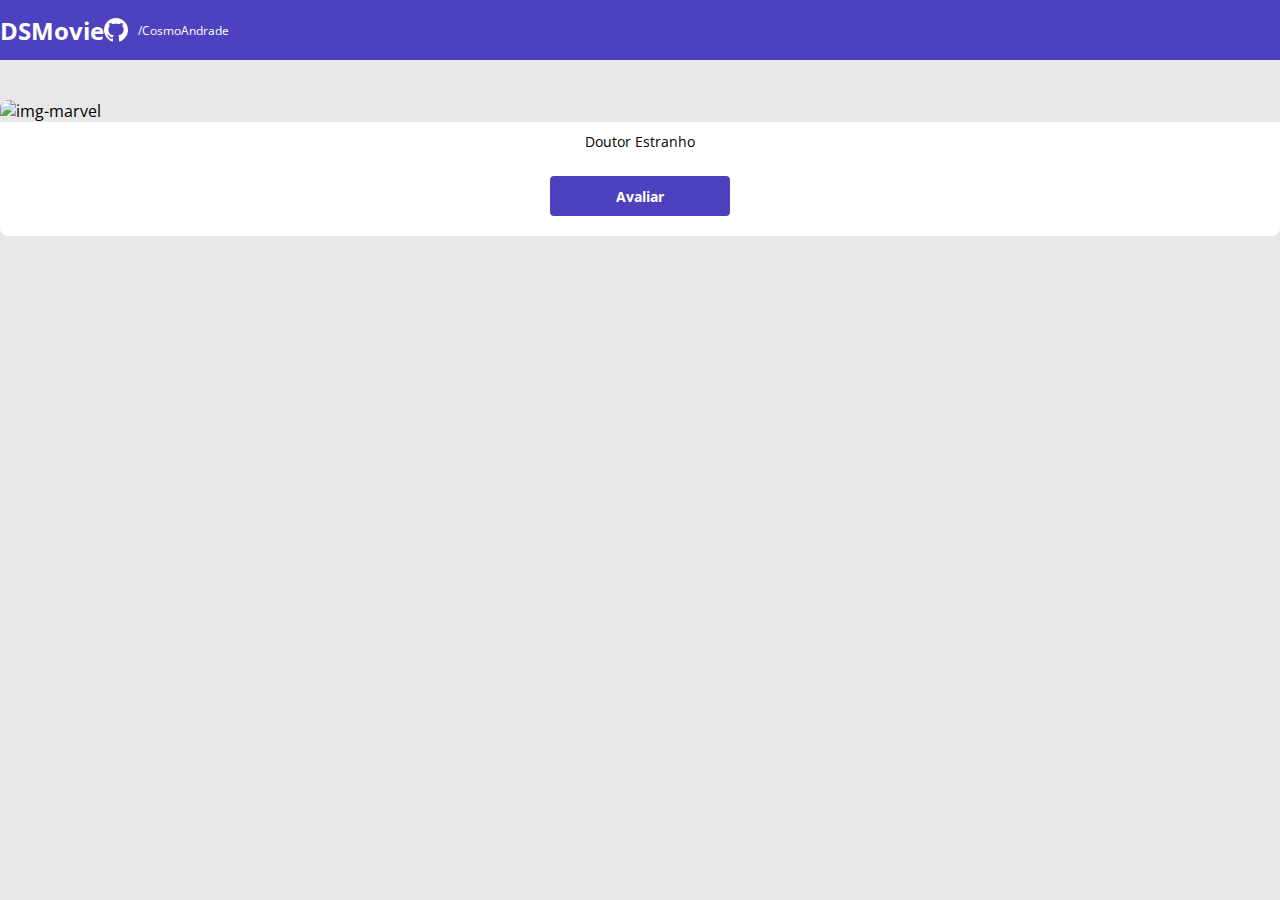
==== form.html @ e75a37e3 "Parte 05 add formulário" ====
<!DOCTYPE html>
<html lang="pt-br">

<head>
    <meta charset="UTF-8">
    <meta http-equiv="X-UA-Compatible" content="IE=edge">
    <meta name="viewport" content="width=device-width, initial-scale=1.0">
    <link href="https://cdn.jsdelivr.net/npm/bootstrap@5.1.3/dist/css/bootstrap.min.css" rel="stylesheet"
        integrity="sha384-1BmE4kWBq78iYhFldvKuhfTAU6auU8tT94WrHftjDbrCEXSU1oBoqyl2QvZ6jIW3" crossorigin="anonymous">
    <link rel="stylesheet" href="./css/style.css">
    <title>DSMovie</title>
</head>

<body>

    <header>
        <nav class="container">
            <h1>DSMovie</h1>
            <div class="img-git">
                <img src="./img/github.svg" alt="github">
                <a href="https://github.com/CosmoAndrade"> /CosmoAndrade</a>
            </div>

        </nav>
    </header>

    <main>
        <section id="dsmovie-card-list" class="container">


            <div class="row">

                <div class="col-sm-6 col-lg-4 col-xl-3 mb-3">

                    <div class="dsmovie-card">

                        <img src="https://www.themoviedb.org/t/p/w1066_and_h600_bestv2/AdyJH8kDm8xT8IKTlgpEC15ny4u.jpg"
                            alt="img-marvel">

                        <div class="dsmovie-card-description">
                            <h3>Doutor Estranho</h3>
                            <a href="form.html" class="dsmovie-btn">Avaliar</a>
                        </div>

                    </div>

                </div>



            </div>





        </section>
    </main>





</body>

</html>
---- css/style.css ----
@import url('https://fonts.googleapis.com/css2?family=Open+Sans:wght@400;700&display=swap');

:root {
  --color-primary: #4d41c0;
  --bg-gray: #e8e8e8;
}

* {
    box-sizing: border-box;
    font-family: 'Open Sans', sans-serif;
    margin: 0;
    padding: 0;
}

html, body {
    background-color: var(--bg-gray);
}

h1,h2,h3,h4{
  margin: 0;
}

header{
  display: flex;
  align-items: center;
  background-color:#4d41c0 ;
  color:#FFF;
  height: 60px;
}

nav{
  display: flex;
  align-items: center;
  justify-content: space-between;
}

nav h1{
  font-size: 24px;
  font-weight: 700;
}

nav a {
  font-size: 12px;
  font-weight: 400;
}

a, a:hover {
  text-decoration: none;
  color: unset;
}

.img-git{
  display: flex;
  align-items: center;
}

.img-git img{
  margin-right: 10px;
}

#dsmovie-card-list{
  padding: 40px 0;
}

.dsmovie-card{
  width: 100%;

 
}

.dsmovie-card img{
  width: 100%;
  border-radius: 8px 8px 0 0;
}

.dsmovie-card-description{
  padding: 10px 20px 20px 20px;
  display: flex;
  flex-direction: column;
  align-items: center;
  justify-content: space-between;
  background-color: #FFF;
  border-radius: 0 0 8px 8px;

}

.dsmovie-card-description h3{
  font-size: 14px;
  font-weight: 400;
  margin-bottom: 25px;
}

.dsmovie-btn , .dsmovie-btn:hover{
  width: 180px;
  height: 40px;
  background-color: #4d41c0;
  color: #FFF;
  font-size: 14px;
  font-weight: 700;
  display: flex;
  align-items: center;
  justify-content: center;
  border-radius: 4px;
}
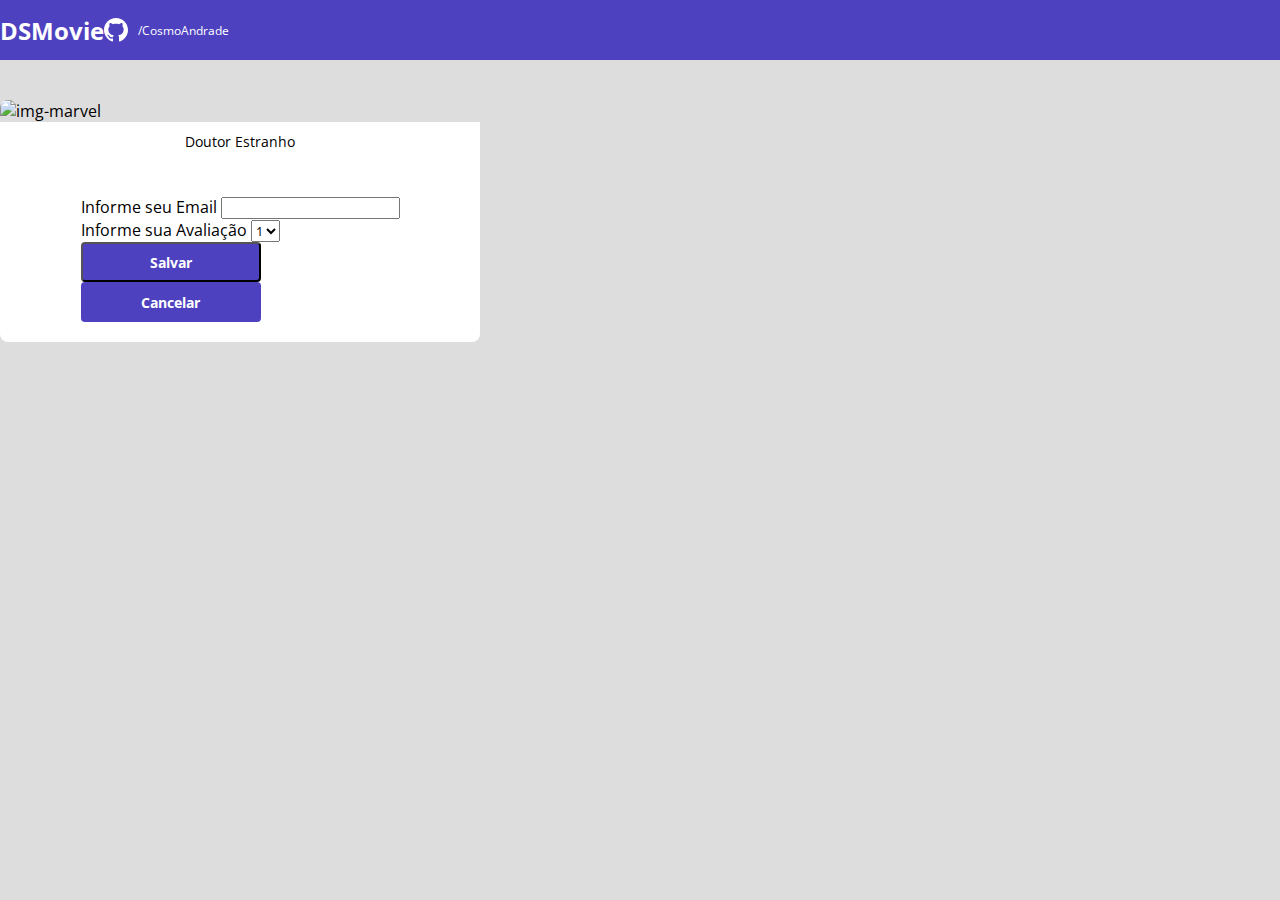
==== commit 37118eff: "Parte 06" ====
--- a/form.html
+++ b/form.html
@@ -25,12 +25,12 @@
     </header>
 
     <main>
-        <section id="dsmovie-card-list" class="container">
+        <section id="dsmovie-form-section" >
 
 
-            <div class="row">
+            <div class="container dsmovie-form-container">
 
-                <div class="col-sm-6 col-lg-4 col-xl-3 mb-3">
+                <div >
 
                     <div class="dsmovie-card">
 
@@ -39,7 +39,35 @@
 
                         <div class="dsmovie-card-description">
                             <h3>Doutor Estranho</h3>
-                            <a href="form.html" class="dsmovie-btn">Avaliar</a>
+                            
+
+                            
+                        <form class="dsmovie-form">
+                            <div class="form-group dsmovie-form-group">
+                              <label for="email">Informe seu Email</label>
+                              <input class="form-control" type="email" id="email">
+                            </div>
+  
+                            <div class="form-group dsmovie-form-group">
+                              <label for="score">Informe sua Avaliação</label>
+                              <select class="form-control" name="score" id="score">
+                              <option value="1">1</option>
+                              <option value="2">2</option>
+                              <option value="3">3</option>
+                              <option value="4">4</option>
+                              <option value="5">5</option>
+                              </select>
+                            </div>
+  
+                            <div class="dsmovie-form-btn-container">
+  
+                              <button class="dsmovie-btn" type="submit">Salvar</button>
+                              <a class="dsmovie-btn" href="index.html">Cancelar</a>
+  
+                            </div>
+  
+                          </form>
+                          
                         </div>
 
                     </div>
@@ -49,9 +77,6 @@
 
 
             </div>
-
-
-
 
 
         </section>
--- a/css/style.css
+++ b/css/style.css
@@ -1,8 +1,13 @@
 @import url('https://fonts.googleapis.com/css2?family=Open+Sans:wght@400;700&display=swap');
 
 :root {
-  --color-primary: #4d41c0;
-  --bg-gray: #e8e8e8;
+  --bg-gray: #ddd;
+  --text-gray: #4a4a4a;
+  --color-primary: #4D41C0;
+  --white: #fff;
+  --text-light-gray: #AAAAAA;
+  --star-yellow: #FFBB3A;
+  
 }
 
 * {
@@ -81,6 +86,7 @@
   justify-content: space-between;
   background-color: #FFF;
   border-radius: 0 0 8px 8px;
+  height: 220px;
 
 }
 
@@ -89,6 +95,31 @@
   font-weight: 400;
   margin-bottom: 25px;
 }
+
+.dsmovie-card-description-bottom{
+  display: flex;
+  flex-direction: column;
+  align-items: center;
+}
+
+
+.dsmovie-card-description-bottom h4 {
+  font-size: 16px;
+  font-weight: 700;
+  color: var(--star-yellow);
+}
+
+.dsmovie-card-description-bottom img{
+  width: 22px;
+}
+
+.dsmovie-card-description-bottom p {
+  font-size: 12px;
+  font-weight: 400;
+  color: var(--text-light-gray);
+  margin-bottom: 10px;
+}
+
 
 .dsmovie-btn , .dsmovie-btn:hover{
   width: 180px;
@@ -101,4 +132,12 @@
   align-items: center;
   justify-content: center;
   border-radius: 4px;
-}+}
+
+
+.dsmovie-form-container{
+  padding: 40px 0;
+  max-width: 480px;
+
+}
+
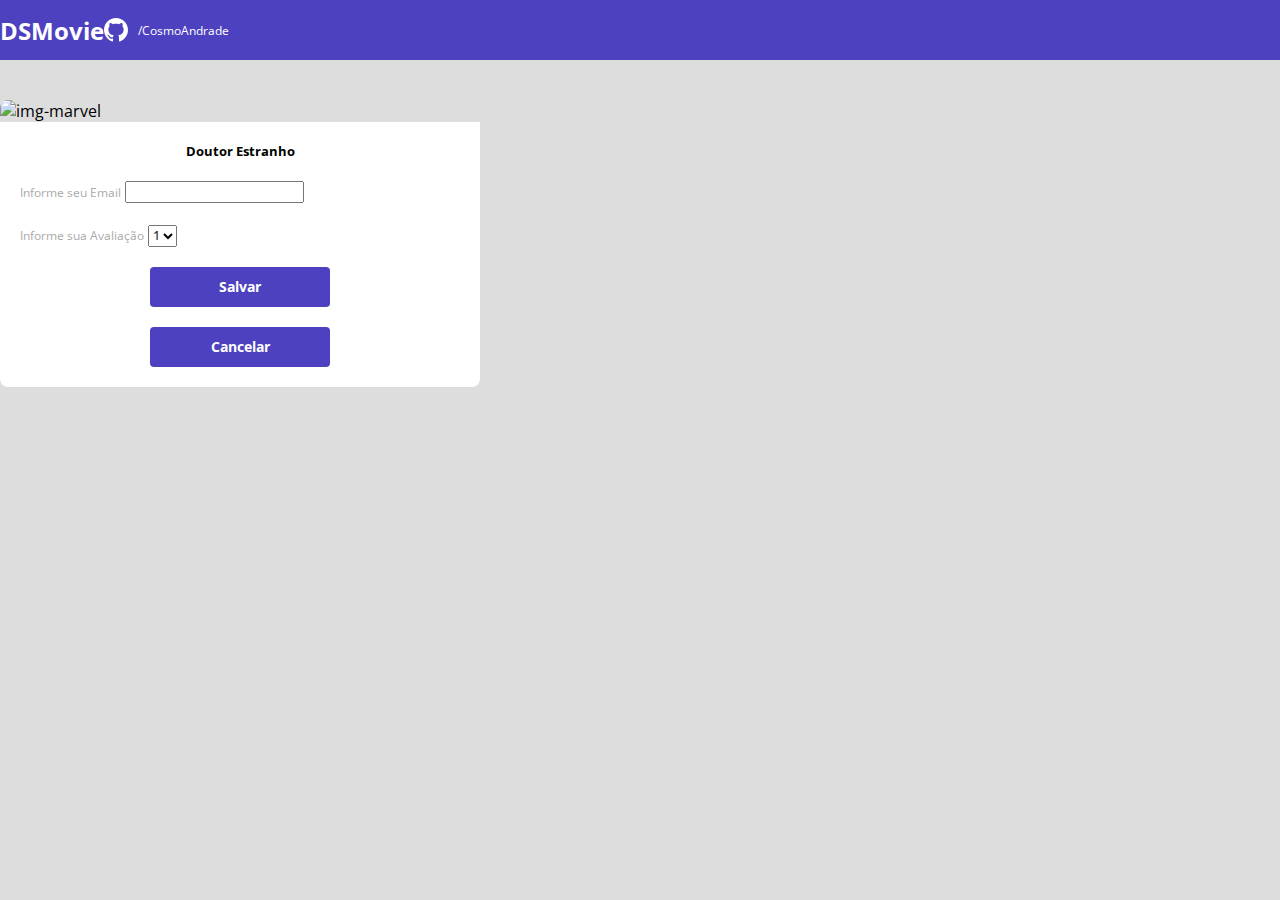
==== commit fba89898: "Parte 09 Formulário ajustes" ====
--- a/form.html
+++ b/form.html
@@ -37,36 +37,36 @@
                         <img src="https://www.themoviedb.org/t/p/w1066_and_h600_bestv2/AdyJH8kDm8xT8IKTlgpEC15ny4u.jpg"
                             alt="img-marvel">
 
-                        <div class="dsmovie-card-description">
+                        <div class="dsmovie-form-description">
                             <h3>Doutor Estranho</h3>
-                            
 
-                            
-                        <form class="dsmovie-form">
-                            <div class="form-group dsmovie-form-group">
-                              <label for="email">Informe seu Email</label>
-                              <input class="form-control" type="email" id="email">
-                            </div>
-  
-                            <div class="form-group dsmovie-form-group">
-                              <label for="score">Informe sua Avaliação</label>
-                              <select class="form-control" name="score" id="score">
-                              <option value="1">1</option>
-                              <option value="2">2</option>
-                              <option value="3">3</option>
-                              <option value="4">4</option>
-                              <option value="5">5</option>
-                              </select>
-                            </div>
-  
-                            <div class="dsmovie-form-btn-container">
-  
-                              <button class="dsmovie-btn" type="submit">Salvar</button>
-                              <a class="dsmovie-btn" href="index.html">Cancelar</a>
-  
-                            </div>
-  
-                          </form>
+                            <form  class="dsmovie-form">
+
+                                <div class="form-group dsmovie-form-group">
+                                    <label for="email">Informe seu Email</label>
+                                    <input class="form-control" type="email" id="email">
+                                </div>
+
+                                
+                             <div class="form-group dsmovie-form-group">
+                                <label for="score">Informe sua Avaliação</label>
+                                <select class="form-control" name="score" id="score">
+                                <option value="1">1</option>
+                                <option value="2">2</option>
+                                <option value="3">3</option>
+                                <option value="4">4</option>
+                                <option value="5">5</option>
+                                </select>
+                              </div>
+
+                              <div class="dsmovie-form-btn-container">
+                                <button class="dsmovie-btn" type="submit">Salvar</button>
+                                <a href="index.html" class="dsmovie-btn">Cancelar</a>
+                              </div>
+
+                            </form>
+
+
                           
                         </div>
 
--- a/css/style.css
+++ b/css/style.css
@@ -64,7 +64,8 @@
 }
 
 #dsmovie-card-list{
-  padding: 40px 0;
+  padding: 40px 10px;
+
 }
 
 .dsmovie-card{
@@ -92,8 +93,9 @@
 
 .dsmovie-card-description h3{
   font-size: 14px;
-  font-weight: 400;
-  margin-bottom: 25px;
+  font-weight: 700;
+  margin-bottom: 10px;
+  text-align: center;
 }
 
 .dsmovie-card-description-bottom{
@@ -132,6 +134,7 @@
   align-items: center;
   justify-content: center;
   border-radius: 4px;
+  border: 0;
 }
 
 
@@ -141,3 +144,41 @@
 
 }
 
+.dsmovie-form-description {
+  background-color: var(--white);
+  padding: 20px;
+  display: flex;
+  flex-direction: column;
+  align-items: center;
+  border-radius: 0 0 8px 8px;
+}
+
+.dsmovie-form {
+  width: 100%;
+}
+
+.dsmovie-form-description h3 {
+  font-size: 13px;
+  font-weight: 700;
+  margin-bottom: 20px;
+}
+
+
+.dsmovie-form-group {
+  margin-bottom: 20px;
+}
+
+.dsmovie-form-group label {
+  font-size: 12px;
+  color: var(--text-light-gray);
+}
+
+
+.dsmovie-form-btn-container {
+  height: 100px;
+  display: flex;
+  flex-direction: column;
+  align-items: center;
+  justify-content: space-between;
+}
+
